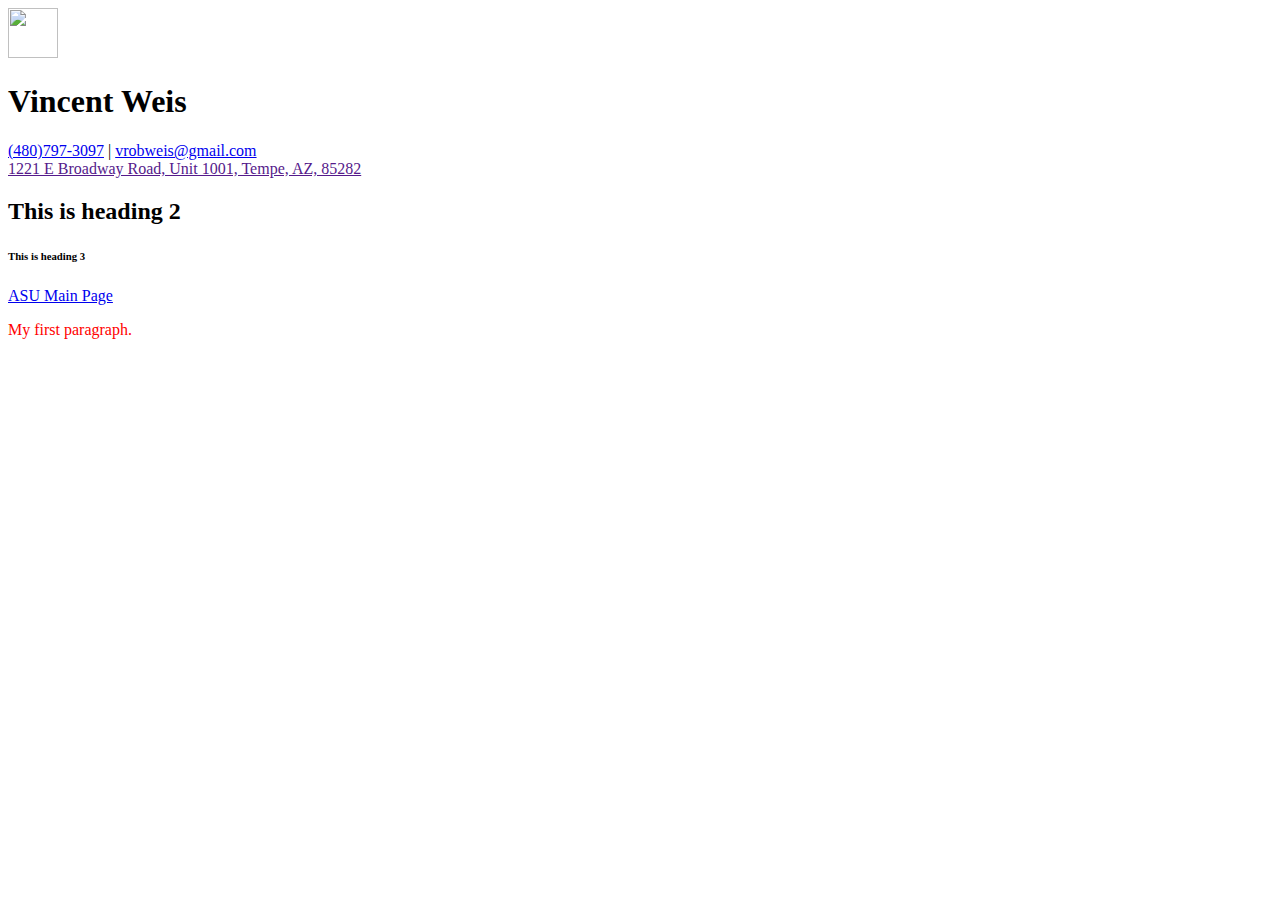
==== index.html @ eab7d55b "start" ====
<!DOCTYPE html>
<html lang="en-US">
<head>
	<style>
	link{
			color:blue;
			font-size:15px;
		}
		img{
			height:50px;
			width:50px;
		}
	</style>
</head>

<body>

<img src="https://www.w3schools.com/images/colorpicker.gif">

<h1 id='Title'>Vincent Weis</h1>
<a href='tel:1-480-797-3097' id='link' title="Phone Number">(480)797-3097</a>   |   <a href='vrobweis@gmail.com' title="E-Mail">vrobweis@gmail.com</a> <br>
<a href='' title='Address' color='blue' font-size='30px'>1221 E Broadway Road, Unit 1001, Tempe, AZ, 85282</a>


<h2 class='heading small' id='secondHeading'>This is heading 2</h2>
<h6 class='heading small' id='thirdHeading'>This is heading 3</h6>

<a href='https://asu.edu' title="I'm a tooltip">ASU Main Page</a>
<p style="color:red">My first paragraph.</p>

</body>
</html>
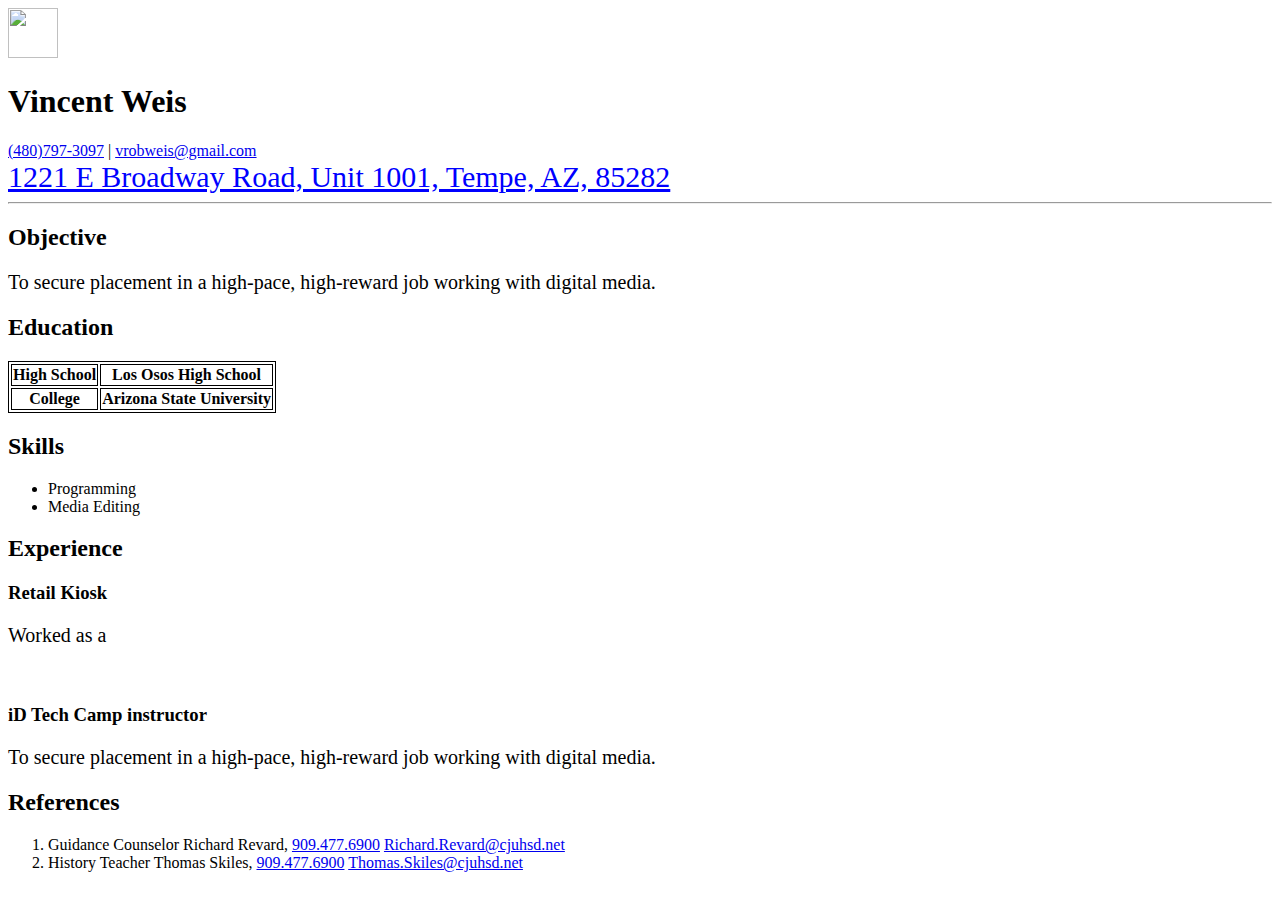
==== commit 94e38643: "bulk of the work" ====
--- a/index.html
+++ b/index.html
@@ -10,6 +10,9 @@
 			height:50px;
 			width:50px;
 		}
+		table, th, td {
+		    border: 1px solid black;
+		}
 	</style>
 </head>
 
@@ -19,14 +22,38 @@
 
 <h1 id='Title'>Vincent Weis</h1>
 <a href='tel:1-480-797-3097' id='link' title="Phone Number">(480)797-3097</a>   |   <a href='vrobweis@gmail.com' title="E-Mail">vrobweis@gmail.com</a> <br>
-<a href='' title='Address' color='blue' font-size='30px'>1221 E Broadway Road, Unit 1001, Tempe, AZ, 85282</a>
+<a href='https://www.google.com/maps/place/1221+Broadway+Apartments/@33.4072219,-111.922052,17z/data=!3m1!4b1!4m5!3m4!1s0x872b089320befa5d:0x1b276e2dcc409847!8m2!3d33.4072174!4d-111.919858' title='Address' style='color:blue; font-size:30px;'>1221 E Broadway Road, Unit 1001, Tempe, AZ, 85282</a>
+<br>
+<hr>
+<h2 class='heading small' id='firstHeading'>Objective</h2>
+<p style="font-size:20px">To secure placement in a high-pace, high-reward job working with digital media.</p>
 
+<h2 class='heading small' id='secondHeading'>Education</h2>
+<table>
+	<tr>
+		<th>High School</th>
+		<th>Los Osos High School</th>
+	<tr>
+		<th>College</th>
+		<th>Arizona State University</th>
+</table>
 
-<h2 class='heading small' id='secondHeading'>This is heading 2</h2>
-<h6 class='heading small' id='thirdHeading'>This is heading 3</h6>
+<h2 class='heading small' id='thirdHeading'>Skills</h2>
+<ul>
+	<li>Programming</li>
+	<li>Media Editing</li>
+</ul>
 
-<a href='https://asu.edu' title="I'm a tooltip">ASU Main Page</a>
-<p style="color:red">My first paragraph.</p>
+<h2 class='heading small' id='fourthHeading'>Experience</h2>
+<h3>Retail Kiosk</h3><p style="font-size:20px">Worked as a </p>
+<br>
+<h3>iD Tech Camp instructor</h3><p style="font-size:20px">To secure placement in a high-pace, high-reward job working with digital media.</p>
+<h2 class='heading small' id='fourthHeading'>References</h2>
+<ol>
+	<li>Guidance Counselor Richard Revard, <a href='tel:1-909-477-6900' title="Phone Number">909.477.6900</a> <a href='mailto:Richard.Revard@cjuhsd.net' title="Email">Richard.Revard@cjuhsd.net</a></li>
+	<li>History Teacher Thomas Skiles, <a href='tel:1-909-477-6900' title="Phone Number">909.477.6900</a> <a href='mailto:Thomas.Skiles@cjuhsd.net' title="Email">Thomas.Skiles@cjuhsd.net</a></li>
+</ol>
+
 
 </body>
 </html>
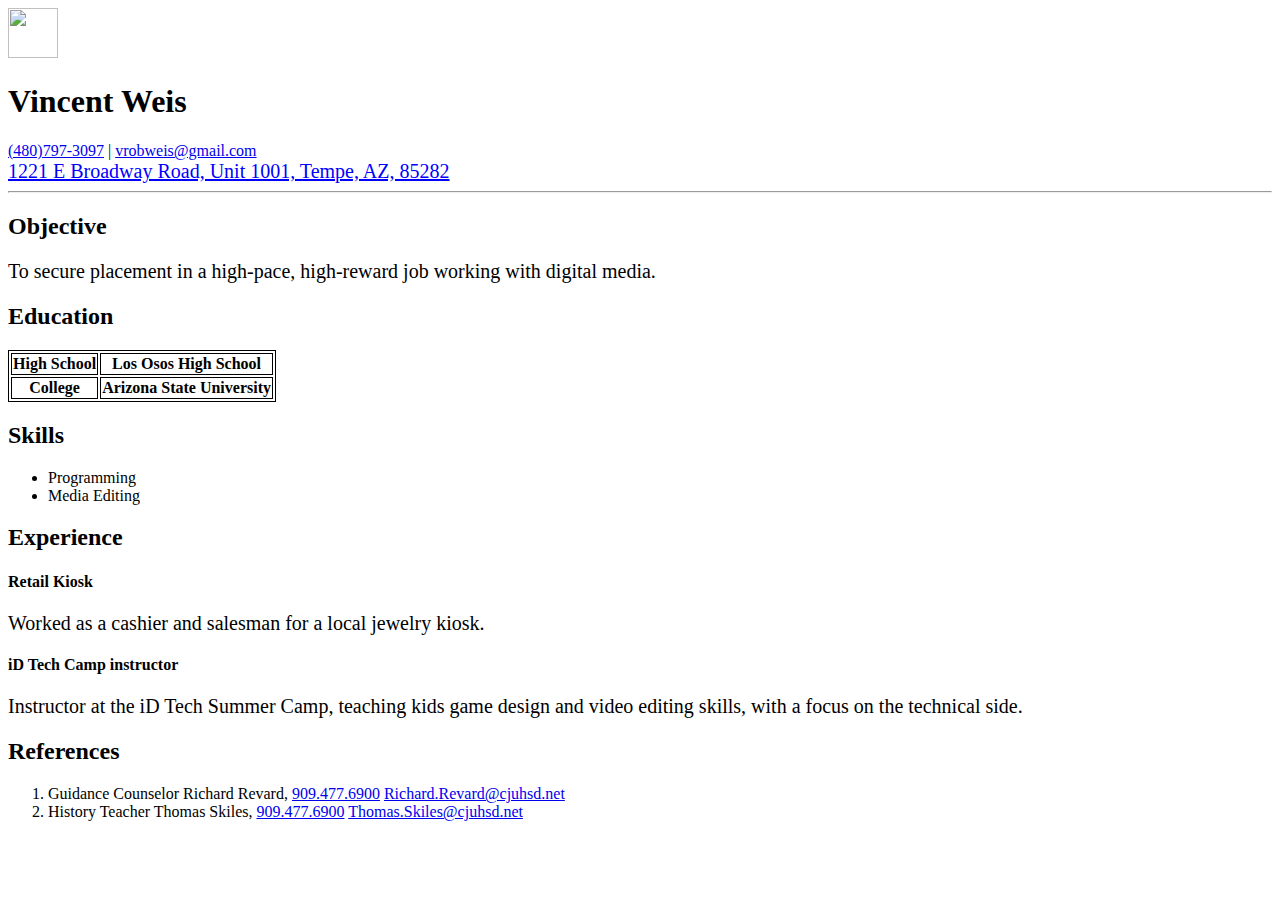
==== commit 5502ffe4: "changed text fonts, added content to paragraph and list tags" ====
--- a/index.html
+++ b/index.html
@@ -22,7 +22,7 @@
 
 <h1 id='Title'>Vincent Weis</h1>
 <a href='tel:1-480-797-3097' id='link' title="Phone Number">(480)797-3097</a>   |   <a href='vrobweis@gmail.com' title="E-Mail">vrobweis@gmail.com</a> <br>
-<a href='https://www.google.com/maps/place/1221+Broadway+Apartments/@33.4072219,-111.922052,17z/data=!3m1!4b1!4m5!3m4!1s0x872b089320befa5d:0x1b276e2dcc409847!8m2!3d33.4072174!4d-111.919858' title='Address' style='color:blue; font-size:30px;'>1221 E Broadway Road, Unit 1001, Tempe, AZ, 85282</a>
+<a href='https://www.google.com/maps/place/1221+Broadway+Apartments/@33.4072219,-111.922052,17z/data=!3m1!4b1!4m5!3m4!1s0x872b089320befa5d:0x1b276e2dcc409847!8m2!3d33.4072174!4d-111.919858' title='Address' style='color:blue; font-size:20px;'>1221 E Broadway Road, Unit 1001, Tempe, AZ, 85282</a>
 <br>
 <hr>
 <h2 class='heading small' id='firstHeading'>Objective</h2>
@@ -45,9 +45,8 @@
 </ul>
 
 <h2 class='heading small' id='fourthHeading'>Experience</h2>
-<h3>Retail Kiosk</h3><p style="font-size:20px">Worked as a </p>
-<br>
-<h3>iD Tech Camp instructor</h3><p style="font-size:20px">To secure placement in a high-pace, high-reward job working with digital media.</p>
+<h4>Retail Kiosk</h4><p style="font-size:20px">Worked as a cashier and salesman for a local jewelry kiosk.</p>
+<h4>iD Tech Camp instructor</h4><p style="font-size:20px">Instructor at the iD Tech Summer Camp, teaching kids game design and video editing skills, with a focus on the technical side.</p>
 <h2 class='heading small' id='fourthHeading'>References</h2>
 <ol>
 	<li>Guidance Counselor Richard Revard, <a href='tel:1-909-477-6900' title="Phone Number">909.477.6900</a> <a href='mailto:Richard.Revard@cjuhsd.net' title="Email">Richard.Revard@cjuhsd.net</a></li>
